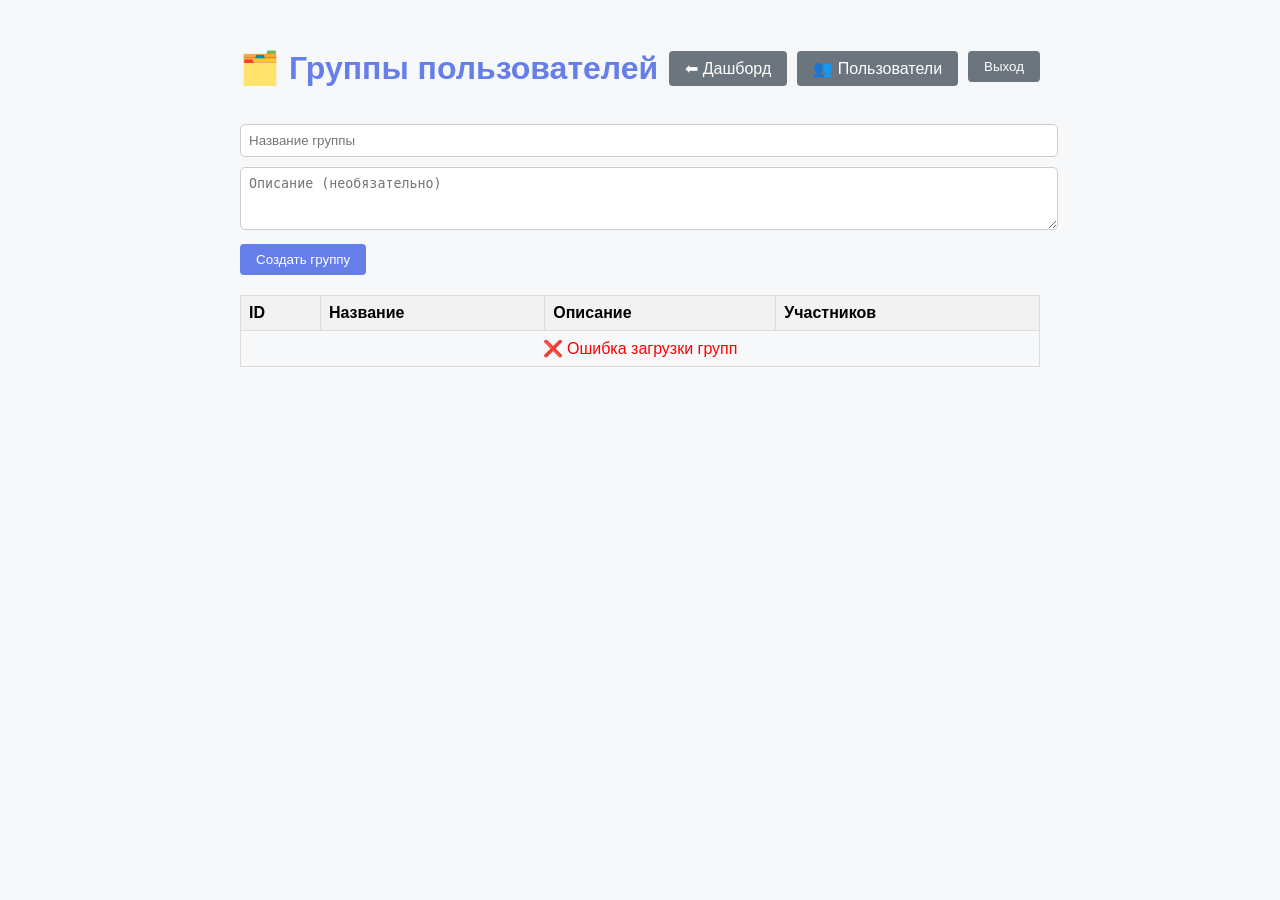
==== cursa4go/templates/admin_groups.html @ d0bbf345 "1" ====
<!DOCTYPE html>
<html lang="ru">
<head>
<meta charset="UTF-8">
<meta name="viewport" content="width=device-width, initial-scale=1.0">
<title>Группы пользователей</title>
<style>
body {
  font-family: 'Segoe UI', sans-serif;
  background: #f7f8fa;
  padding: 20px;
}
.container {
  max-width: 800px;
  margin: auto;
}
h1 {
  color: #667eea;
}
input, textarea {
  width: 100%;
  margin-bottom: 10px;
  padding: 8px;
  border: 1px solid #ccc;
  border-radius: 5px;
}
button {
  padding: 8px 16px;
  background: #667eea;
  color: white;
  border: none;
  border-radius: 4px;
  cursor: pointer;
  font-family: inherit;
}
button:hover {
  background: #5a67d8;
}
table {
  width: 100%;
  border-collapse: collapse;
  margin-top: 20px;
}
th, td {
  border: 1px solid #ddd;
  padding: 8px;
  text-align: left;
}
th {
  background: #f2f2f2;
}
a {
  color: #667eea;
  text-decoration: none;
}
.top-bar {
  display: flex;
  justify-content: space-between;
  align-items: center;
  margin-bottom: 15px;
  gap: 10px;
}
.btn-secondary {
  background: #6c757d;
  padding: 8px 16px;
  border-radius: 4px;
  color: white;
  text-decoration: none;
  display: inline-block;
}
.btn-secondary:hover {
  background: #5a6268;
}
</style>
</head>
<body>
<div class="container">
  <div class="top-bar">
    <h1>🗂️ Группы пользователей</h1>
    <div style="display: flex; gap: 10px;">
      <a href="/admin/dashboard" class="btn-secondary">⬅ Дашборд</a>
      <a href="/admin/users/page" class="btn-secondary">👥 Пользователи</a>
      <form action="/logout" method="POST" style="display:inline;">
        <button type="submit" class="btn-secondary">Выход</button>
      </form>
    </div>
  </div>

  <form id="createForm">
    <input id="name" placeholder="Название группы" required>
    <textarea id="description" placeholder="Описание (необязательно)" rows="3"></textarea>
    <button type="submit">Создать группу</button>
  </form>

  <table id="groupsTable">
    <thead>
      <tr><th>ID</th><th>Название</th><th>Описание</th><th>Участников</th></tr>
    </thead>
    <tbody id="groupsBody">
      <tr><td colspan="4" style="text-align:center;color:#666;">⏳ Загрузка...</td></tr>
    </tbody>
  </table>
</div>

<script>
async function loadGroups() {
  try {
    const res = await fetch('/admin/groups');
    if (!res.ok) throw new Error('Ошибка загрузки');
    
    const groups = await res.json();
    const body = document.getElementById('groupsBody');
    body.innerHTML = '';
    
    if (!groups || groups.length === 0) {
      body.innerHTML = '<tr><td colspan="4" style="text-align:center;color:#666;">📭 Групп пока нет</td></tr>';
      return;
    }
    
    groups.forEach(g => {
      const tr = document.createElement('tr');
      const id = g.id || g.ID;
      const name = g.name || g.Name;
      const desc = g.description || g.Description || '-';
      const usersCount = g.Users ? g.Users.length : (g.users ? g.users.length : 0);
      
      tr.innerHTML = `
        <td>${id}</td>
        <td><a href="/admin/groups/${id}/page">🗂️ ${name}</a></td>
        <td>${desc}</td>
        <td>${usersCount}</td>
      `;
      body.appendChild(tr);
    });
  } catch (error) {
    console.error('Error loading groups:', error);
    document.getElementById('groupsBody').innerHTML = 
      '<tr><td colspan="4" style="text-align:center;color:red;">❌ Ошибка загрузки групп</td></tr>';
  }
}

document.getElementById('createForm').addEventListener('submit', async e => {
  e.preventDefault();
  
  const name = document.getElementById('name').value.trim();
  const description = document.getElementById('description').value.trim();
  
  if (!name) {
    alert('⚠️ Введите название группы');
    return;
  }
  
  try {
    const res = await fetch('/admin/groups', {
      method: 'POST',
      headers: { 'Content-Type': 'application/json' },
      body: JSON.stringify({ name, description })
    });
    
    if (res.ok) {
      alert(`✅ Группа "${name}" создана`);
      document.getElementById('createForm').reset();
      loadGroups();
    } else {
      const data = await res.json();
      alert('❌ ' + (data.error || 'Ошибка при создании'));
    }
  } catch (error) {
    console.error('Error creating group:', error);
    alert('❌ Ошибка при создании группы');
  }
});

loadGroups();
</script>
</body>
</html>
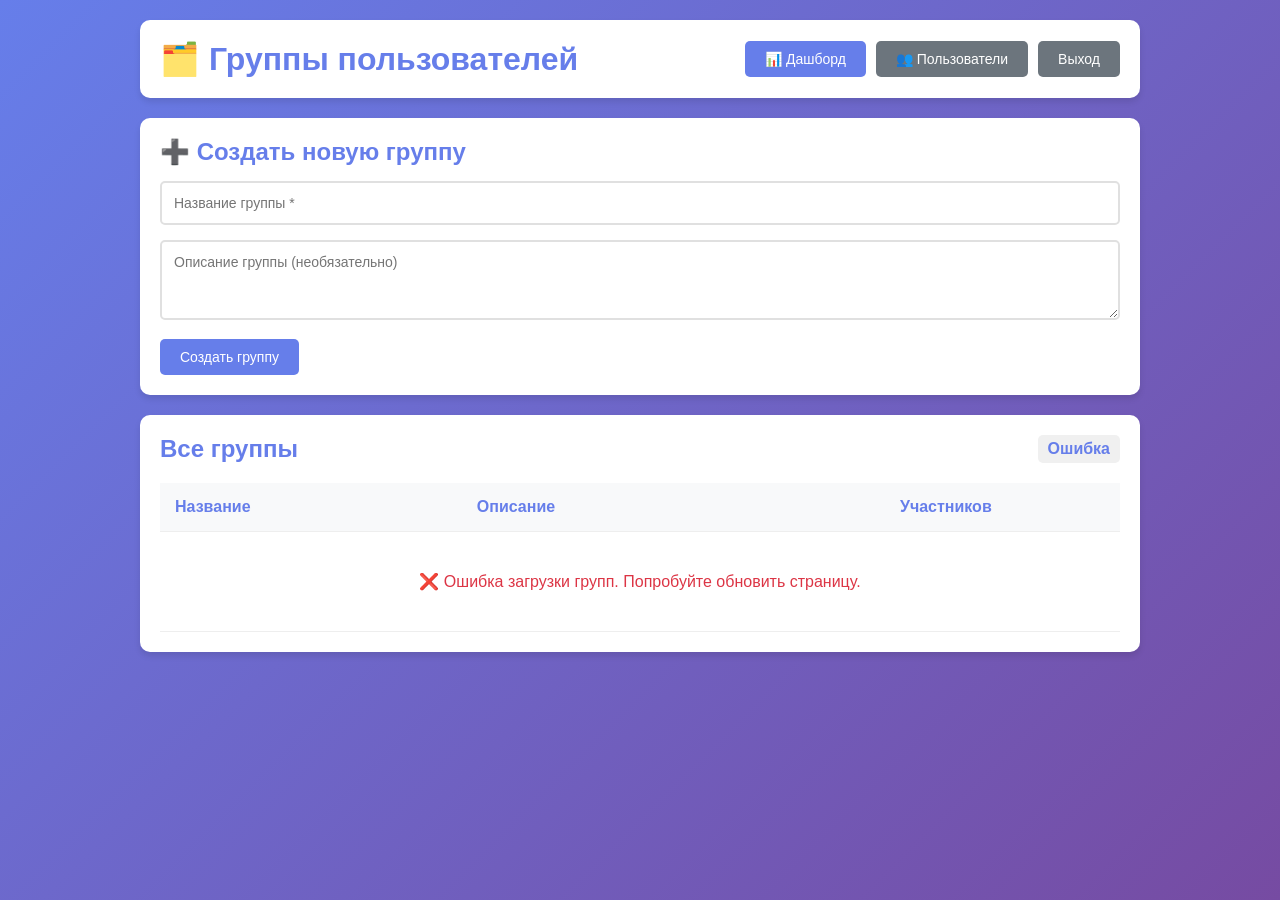
==== commit 61bd177d: "2" ====
--- a/cursa4go/templates/admin_groups.html
+++ b/cursa4go/templates/admin_groups.html
@@ -1,177 +1,350 @@
 <!DOCTYPE html>
 <html lang="ru">
 <head>
-<meta charset="UTF-8">
-<meta name="viewport" content="width=device-width, initial-scale=1.0">
-<title>Группы пользователей</title>
-<style>
-body {
-  font-family: 'Segoe UI', sans-serif;
-  background: #f7f8fa;
-  padding: 20px;
-}
-.container {
-  max-width: 800px;
-  margin: auto;
-}
-h1 {
-  color: #667eea;
-}
-input, textarea {
-  width: 100%;
-  margin-bottom: 10px;
-  padding: 8px;
-  border: 1px solid #ccc;
-  border-radius: 5px;
-}
-button {
-  padding: 8px 16px;
-  background: #667eea;
-  color: white;
-  border: none;
-  border-radius: 4px;
-  cursor: pointer;
-  font-family: inherit;
-}
-button:hover {
-  background: #5a67d8;
-}
-table {
-  width: 100%;
-  border-collapse: collapse;
-  margin-top: 20px;
-}
-th, td {
-  border: 1px solid #ddd;
-  padding: 8px;
-  text-align: left;
-}
-th {
-  background: #f2f2f2;
-}
-a {
-  color: #667eea;
-  text-decoration: none;
-}
-.top-bar {
-  display: flex;
-  justify-content: space-between;
-  align-items: center;
-  margin-bottom: 15px;
-  gap: 10px;
-}
-.btn-secondary {
-  background: #6c757d;
-  padding: 8px 16px;
-  border-radius: 4px;
-  color: white;
-  text-decoration: none;
-  display: inline-block;
-}
-.btn-secondary:hover {
-  background: #5a6268;
-}
-</style>
+    <meta charset="UTF-8">
+    <meta name="viewport" content="width=device-width, initial-scale=1.0">
+    <title>Группы пользователей</title>
+    <style>
+        * {
+            margin: 0;
+            padding: 0;
+            box-sizing: border-box;
+        }
+
+        body {
+            font-family: 'Segoe UI', Tahoma, Geneva, Verdana, sans-serif;
+            background: linear-gradient(135deg, #667eea 0%, #764ba2 100%);
+            min-height: 100vh;
+            padding: 20px;
+        }
+
+        .container {
+            max-width: 1000px;
+            margin: 0 auto;
+        }
+
+        .header {
+            background: white;
+            padding: 20px;
+            border-radius: 10px;
+            margin-bottom: 20px;
+            display: flex;
+            justify-content: space-between;
+            align-items: center;
+            box-shadow: 0 4px 6px rgba(0,0,0,0.1);
+        }
+
+        .header h1 {
+            color: #667eea;
+            display: flex;
+            align-items: center;
+            gap: 10px;
+        }
+
+        .btn {
+            padding: 10px 20px;
+            border: none;
+            border-radius: 5px;
+            cursor: pointer;
+            text-decoration: none;
+            display: inline-block;
+            transition: all 0.3s;
+            font-family: inherit;
+            font-size: 14px;
+        }
+
+        .btn-primary {
+            background: #667eea;
+            color: white;
+        }
+
+        .btn-secondary {
+            background: #6c757d;
+            color: white;
+        }
+
+        .btn:hover {
+            opacity: 0.8;
+            transform: translateY(-1px);
+        }
+
+        .create-form {
+            background: white;
+            padding: 20px;
+            border-radius: 10px;
+            margin-bottom: 20px;
+            box-shadow: 0 4px 6px rgba(0,0,0,0.1);
+        }
+
+        .create-form h2 {
+            color: #667eea;
+            margin-bottom: 15px;
+        }
+
+        input, textarea {
+            width: 100%;
+            margin-bottom: 15px;
+            padding: 12px;
+            border: 2px solid #e0e0e0;
+            border-radius: 5px;
+            font-family: inherit;
+            font-size: 14px;
+            transition: border-color 0.3s;
+        }
+
+        input:focus, textarea:focus {
+            outline: none;
+            border-color: #667eea;
+        }
+
+        textarea {
+            resize: vertical;
+            min-height: 80px;
+        }
+
+        .groups-table {
+            background: white;
+            border-radius: 10px;
+            padding: 20px;
+            box-shadow: 0 4px 6px rgba(0,0,0,0.1);
+        }
+
+        .table-header {
+            display: flex;
+            justify-content: space-between;
+            align-items: center;
+            margin-bottom: 20px;
+        }
+
+        .table-header h2 {
+            color: #667eea;
+        }
+
+        .group-count {
+            color: #667eea;
+            font-weight: bold;
+            background: #f0f0f0;
+            padding: 5px 10px;
+            border-radius: 5px;
+        }
+
+        table {
+            width: 100%;
+            border-collapse: collapse;
+        }
+
+        th, td {
+            padding: 15px;
+            text-align: left;
+            border-bottom: 1px solid #eee;
+        }
+
+        th {
+            background: #f8f9fa;
+            font-weight: bold;
+            color: #667eea;
+        }
+
+        tbody tr {
+            transition: background-color 0.2s;
+        }
+
+        tbody tr:hover {
+            background: #f8f9fa;
+        }
+
+        .group-link {
+            color: #667eea;
+            text-decoration: none;
+            font-weight: 500;
+            display: inline-flex;
+            align-items: center;
+            gap: 5px;
+        }
+
+        .group-link:hover {
+            text-decoration: underline;
+        }
+
+        .users-count {
+            background: #4ecdc4;
+            color: white;
+            padding: 4px 10px;
+            border-radius: 15px;
+            font-size: 12px;
+            font-weight: bold;
+        }
+
+        .empty-message, .loading-message, .error-message {
+            text-align: center;
+            padding: 40px;
+            color: #666;
+            font-size: 16px;
+        }
+
+        .error-message {
+            color: #dc3545;
+        }
+
+        .nav-buttons {
+            display: flex;
+            gap: 10px;
+        }
+    </style>
 </head>
 <body>
-<div class="container">
-  <div class="top-bar">
-    <h1>🗂️ Группы пользователей</h1>
-    <div style="display: flex; gap: 10px;">
-      <a href="/admin/dashboard" class="btn-secondary">⬅ Дашборд</a>
-      <a href="/admin/users/page" class="btn-secondary">👥 Пользователи</a>
-      <form action="/logout" method="POST" style="display:inline;">
-        <button type="submit" class="btn-secondary">Выход</button>
-      </form>
+    <div class="container">
+        <div class="header">
+            <h1>🗂️ Группы пользователей</h1>
+            <div class="nav-buttons">
+                <a href="/admin/dashboard" class="btn btn-primary">📊 Дашборд</a>
+                <a href="/admin/users/page" class="btn btn-secondary">👥 Пользователи</a>
+                <form action="/logout" method="POST" style="display:inline;">
+                    <button type="submit" class="btn btn-secondary">Выход</button>
+                </form>
+            </div>
+        </div>
+
+        <div class="create-form">
+            <h2>➕ Создать новую группу</h2>
+            <form id="createForm">
+                <input 
+                    id="name" 
+                    type="text"
+                    placeholder="Название группы *" 
+                    required
+                    maxlength="100">
+                <textarea 
+                    id="description" 
+                    placeholder="Описание группы (необязательно)" 
+                    rows="3"
+                    maxlength="500"></textarea>
+                <button type="submit" class="btn btn-primary">Создать группу</button>
+            </form>
+        </div>
+
+        <div class="groups-table">
+            <div class="table-header">
+                <h2>Все группы</h2>
+                <span class="group-count" id="groupCount">Загрузка...</span>
+            </div>
+            
+            <table>
+                <thead>
+                    <tr>
+                        <th>Название</th>
+                        <th>Описание</th>
+                        <th style="text-align: center;">Участников</th>
+                    </tr>
+                </thead>
+                <tbody id="groupsBody">
+                    <tr>
+                        <td colspan="3" class="loading-message">⏳ Загрузка групп...</td>
+                    </tr>
+                </tbody>
+            </table>
+        </div>
     </div>
-  </div>
-
-  <form id="createForm">
-    <input id="name" placeholder="Название группы" required>
-    <textarea id="description" placeholder="Описание (необязательно)" rows="3"></textarea>
-    <button type="submit">Создать группу</button>
-  </form>
-
-  <table id="groupsTable">
-    <thead>
-      <tr><th>ID</th><th>Название</th><th>Описание</th><th>Участников</th></tr>
-    </thead>
-    <tbody id="groupsBody">
-      <tr><td colspan="4" style="text-align:center;color:#666;">⏳ Загрузка...</td></tr>
-    </tbody>
-  </table>
-</div>
-
-<script>
-async function loadGroups() {
-  try {
-    const res = await fetch('/admin/groups');
-    if (!res.ok) throw new Error('Ошибка загрузки');
-    
-    const groups = await res.json();
-    const body = document.getElementById('groupsBody');
-    body.innerHTML = '';
-    
-    if (!groups || groups.length === 0) {
-      body.innerHTML = '<tr><td colspan="4" style="text-align:center;color:#666;">📭 Групп пока нет</td></tr>';
-      return;
-    }
-    
-    groups.forEach(g => {
-      const tr = document.createElement('tr');
-      const id = g.id || g.ID;
-      const name = g.name || g.Name;
-      const desc = g.description || g.Description || '-';
-      const usersCount = g.Users ? g.Users.length : (g.users ? g.users.length : 0);
-      
-      tr.innerHTML = `
-        <td>${id}</td>
-        <td><a href="/admin/groups/${id}/page">🗂️ ${name}</a></td>
-        <td>${desc}</td>
-        <td>${usersCount}</td>
-      `;
-      body.appendChild(tr);
-    });
-  } catch (error) {
-    console.error('Error loading groups:', error);
-    document.getElementById('groupsBody').innerHTML = 
-      '<tr><td colspan="4" style="text-align:center;color:red;">❌ Ошибка загрузки групп</td></tr>';
-  }
-}
-
-document.getElementById('createForm').addEventListener('submit', async e => {
-  e.preventDefault();
-  
-  const name = document.getElementById('name').value.trim();
-  const description = document.getElementById('description').value.trim();
-  
-  if (!name) {
-    alert('⚠️ Введите название группы');
-    return;
-  }
-  
-  try {
-    const res = await fetch('/admin/groups', {
-      method: 'POST',
-      headers: { 'Content-Type': 'application/json' },
-      body: JSON.stringify({ name, description })
-    });
-    
-    if (res.ok) {
-      alert(`✅ Группа "${name}" создана`);
-      document.getElementById('createForm').reset();
-      loadGroups();
-    } else {
-      const data = await res.json();
-      alert('❌ ' + (data.error || 'Ошибка при создании'));
-    }
-  } catch (error) {
-    console.error('Error creating group:', error);
-    alert('❌ Ошибка при создании группы');
-  }
-});
-
-loadGroups();
-</script>
+
+    <script>
+        // Загрузка групп
+        async function loadGroups() {
+            try {
+                const res = await fetch('/admin/groups');
+                if (!res.ok) throw new Error('Ошибка загрузки');
+                
+                const groups = await res.json();
+                const body = document.getElementById('groupsBody');
+                const countSpan = document.getElementById('groupCount');
+                
+                body.innerHTML = '';
+                
+                if (!groups || groups.length === 0) {
+                    body.innerHTML = '<tr><td colspan="3" class="empty-message">📭 Групп пока нет. Создайте первую группу!</td></tr>';
+                    countSpan.textContent = 'Всего: 0';
+                    return;
+                }
+                
+                countSpan.textContent = `Всего: ${groups.length}`;
+                
+                groups.forEach(g => {
+                    const tr = document.createElement('tr');
+                    const id = g.id || g.ID;
+                    const name = g.name || g.Name;
+                    const desc = g.description || g.Description || '—';
+                    const usersCount = g.Users ? g.Users.length : (g.users ? g.users.length : 0);
+                    
+                    tr.dataset.groupId = id;
+                    tr.innerHTML = `
+                        <td>
+                            <a href="/admin/groups/${id}/page" class="group-link">
+                                🗂️ ${escapeHtml(name)}
+                            </a>
+                        </td>
+                        <td>${escapeHtml(desc)}</td>
+                        <td style="text-align: center;">
+                            <span class="users-count">👥 ${usersCount}</span>
+                        </td>
+                    `;
+                    body.appendChild(tr);
+                });
+            } catch (error) {
+                console.error('Error loading groups:', error);
+                document.getElementById('groupsBody').innerHTML = 
+                    '<tr><td colspan="3" class="error-message">❌ Ошибка загрузки групп. Попробуйте обновить страницу.</td></tr>';
+                document.getElementById('groupCount').textContent = 'Ошибка';
+            }
+        }
+
+        // Создание группы
+        document.getElementById('createForm').addEventListener('submit', async e => {
+            e.preventDefault();
+            
+            const name = document.getElementById('name').value.trim();
+            const description = document.getElementById('description').value.trim();
+            
+            if (!name) {
+                alert('⚠️ Введите название группы');
+                return;
+            }
+            
+            const button = e.target.querySelector('button[type="submit"]');
+            button.disabled = true;
+            button.textContent = 'Создание...';
+            
+            try {
+                const res = await fetch('/admin/groups', {
+                    method: 'POST',
+                    headers: { 'Content-Type': 'application/json' },
+                    body: JSON.stringify({ name, description })
+                });
+                
+                if (res.ok) {
+                    alert(`✅ Группа "${name}" успешно создана`);
+                    document.getElementById('createForm').reset();
+                    await loadGroups();
+                } else {
+                    const data = await res.json();
+                    alert('❌ ' + (data.error || 'Ошибка при создании группы'));
+                }
+            } catch (error) {
+                console.error('Error creating group:', error);
+                alert('❌ Ошибка сети. Проверьте подключение к серверу.');
+            } finally {
+                button.disabled = false;
+                button.textContent = 'Создать группу';
+            }
+        });
+
+        // Экранирование HTML для безопасности
+        function escapeHtml(text) {
+            const div = document.createElement('div');
+            div.textContent = text;
+            return div.innerHTML;
+        }
+
+        // Загрузка при старте
+        loadGroups();
+    </script>
 </body>
 </html>
